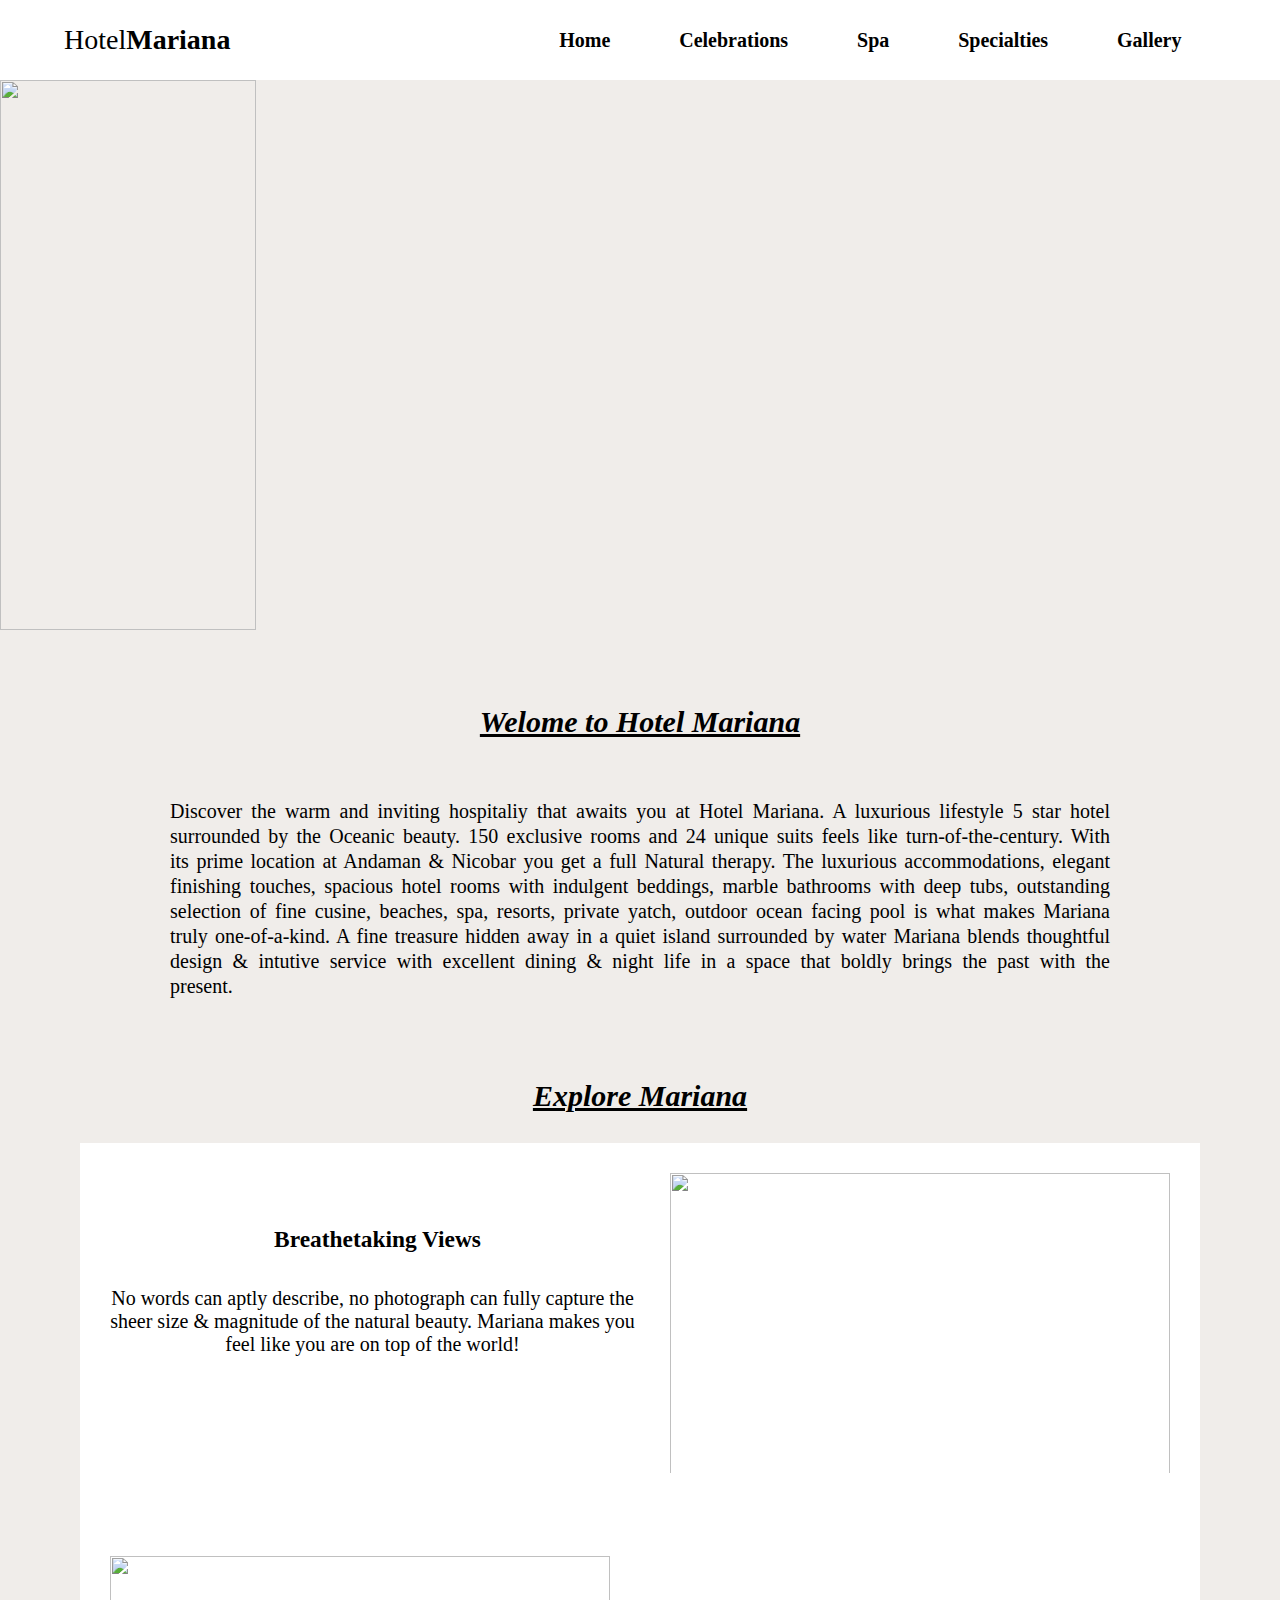
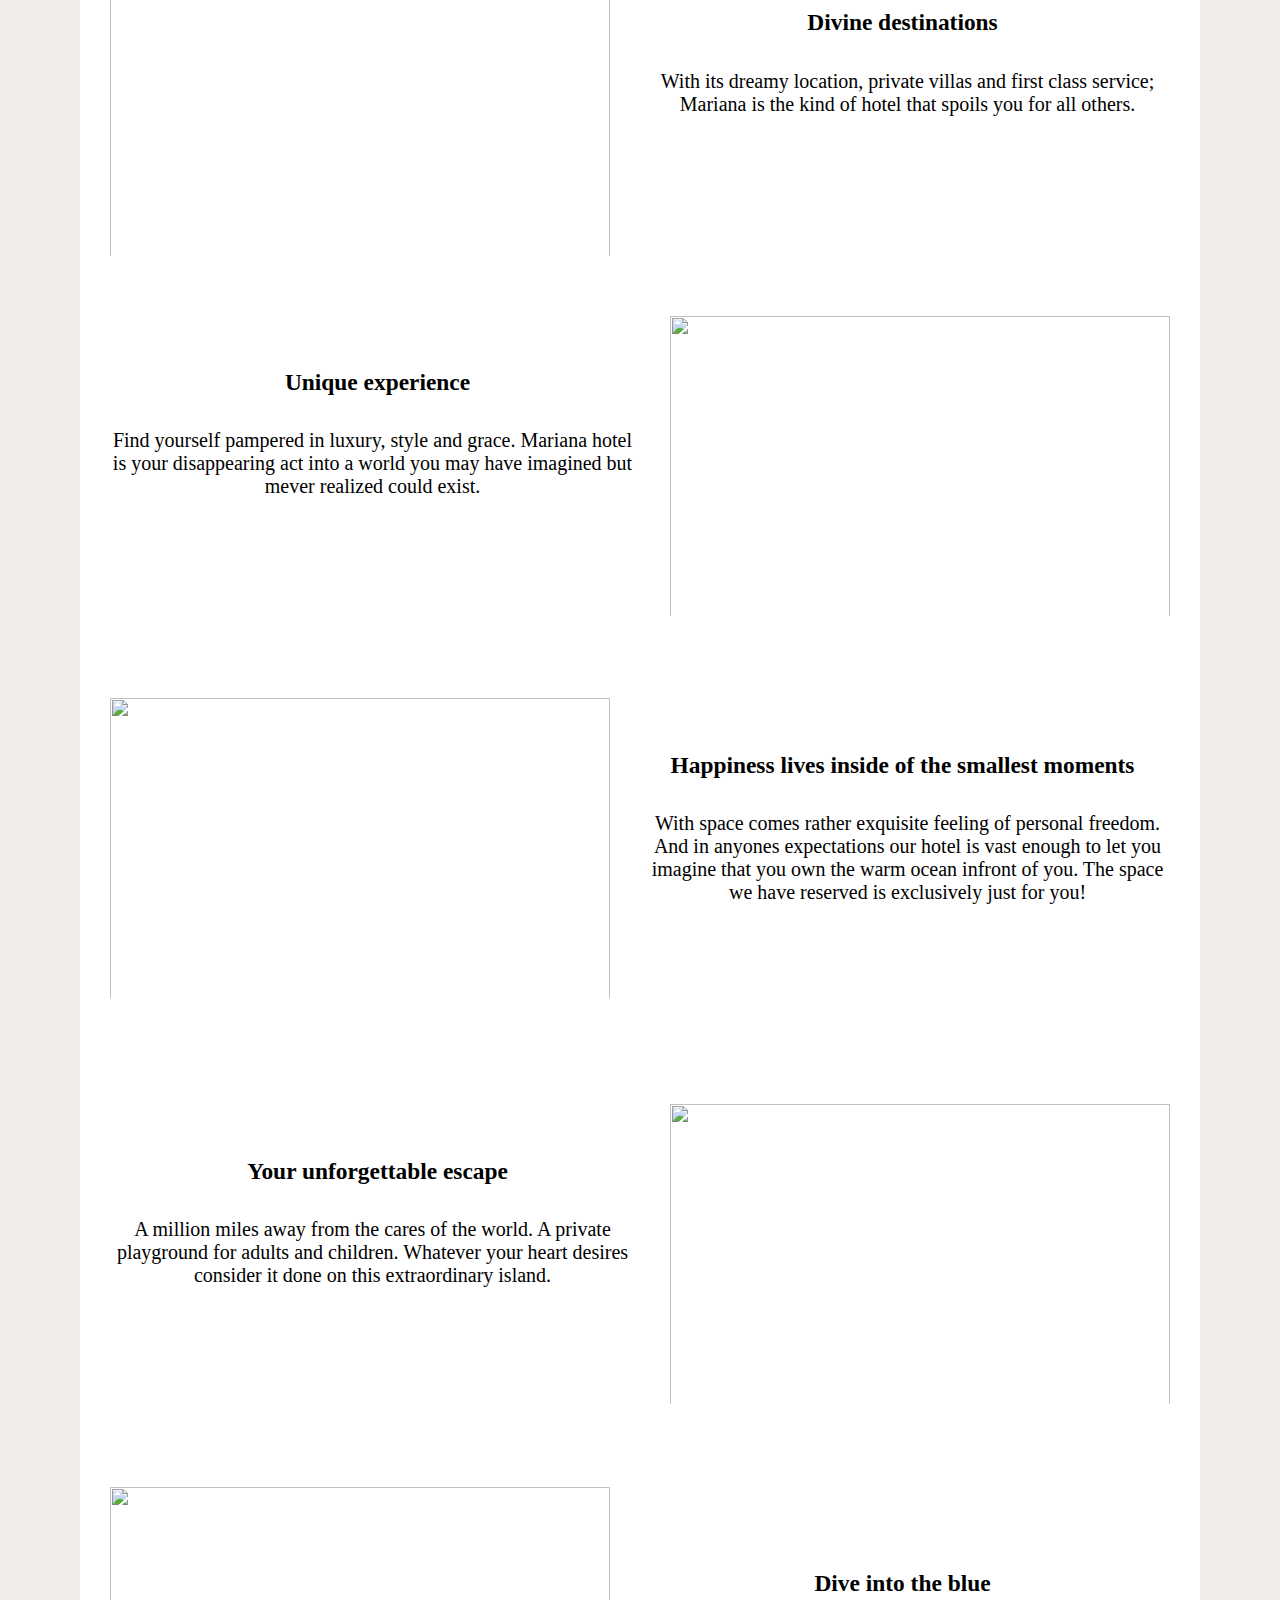
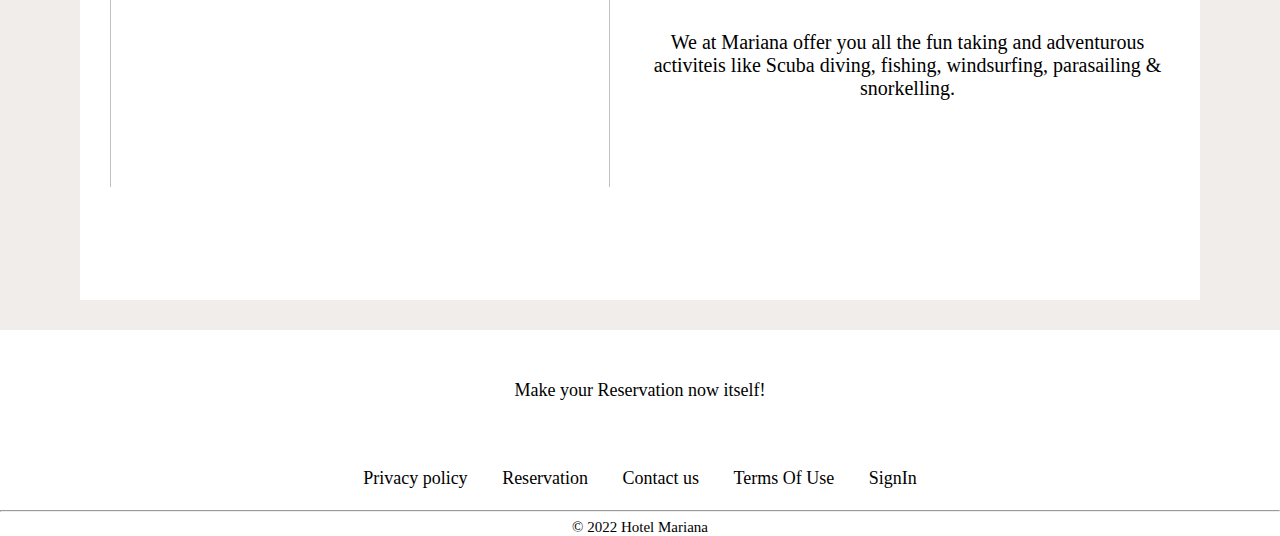
==== index.html @ 6b97dd3e "rename hotel.html to index.html" ====
<!DOCTYPE html>
<html lang="en">
<head>
    <meta charset="UTF-8">
    <meta http-equiv="X-UA-Compatible" content="IE=edge">
    <meta name="viewport" content="width=device-width, initial-scale=1.0">
    <title>Mariana</title>
<link rel="stylesheet" href="mystyle.css">
<link rel="stylesheet" href="https://cdnjs.cloudflare.com/ajax/libs/font-awesome/6.1.1/css/all.min.css" integrity="sha512-KfkfwYDsLkIlwQp6LFnl8zNdLGxu9YAA1QvwINks4PhcElQSvqcyVLLD9aMhXd13uQjoXtEKNosOWaZqXgel0g==" crossorigin="anonymous" referrerpolicy="no-referrer" />
<link rel="stylesheet" href="file:///C:/Users/micro/Desktop/pro.html/fontawesome-free-5.15.4-web/css/all.css">
</head>

<body>

 
  <nav>
    <input id="nav-toggle" type="checkbox">
    <div class="logo">Hotel<strong>Mariana</strong></div>
    <ul class="links">
      <li><a href="hotel.html">Home</a></li>
      <li><a href="celebration.html">Celebrations</a></li>
      <li><a href="spa.html">Spa</a></li>
      <li><a href="specialties.html">Specialties</a></li>
      <li><a href="Gallery.html">Gallery</a></li>
      
    </ul>
    <label for="nav-toggle" class="icon-burger">
      <div class="line"></div>
      <div class="line"></div>
      <div class="line"></div>
    </label>
    
  </nav>
  


<div id="slider">
  <figure>
    <img src="C:\Users\micro\Desktop\pro.html\img\pexels-engin-akyurt-3011575.jpg" alt="">
    <img src="C:\Users\micro\Desktop\pro.html\img\pexels-recal-media-60217.jpg" alt="">
    <img src="C:\Users\micro\Desktop\pro.html\img\pexels-oleg-magni-860922.jpg" alt="">
    <img src="C:\Users\micro\Desktop\pro.html\img\pexels-asad-photo-maldives-1320686.jpg" alt="">
    <img src="C:\Users\micro\Desktop\pro.html\img\pexels-engin-akyurt-3011575.jpg" alt="">
  </figure>
</div>



<p class="second">
  Welome to Hotel Mariana
</p>



 
 <p  class="description"> Discover the warm and inviting hospitaliy that awaits you at Hotel Mariana.
     A luxurious lifestyle 5 star hotel surrounded by the Oceanic beauty.
     150 exclusive rooms and 24 unique suits feels like turn-of-the-century.
 With its prime location at Andaman & Nicobar you get a full Natural therapy.
 The luxurious accommodations, elegant finishing touches, spacious hotel rooms with indulgent beddings, marble bathrooms with deep tubs, outstanding selection of fine cusine, beaches, spa, resorts, private yatch, outdoor ocean facing pool is 
    what makes Mariana truly one-of-a-kind.
   A fine treasure hidden away in a quiet island surrounded by water
    Mariana blends thoughtful design & intutive service with excellent dining & night life in a space that boldly brings the past with the present.
    
  </p>


 
<p class="second">
  Explore Mariana
</p>

 <div class="container">
   <div class="descriptionc">
     <img src="C:\Users\micro\Desktop\pro.html\img\pexels-castorly-stock-3768256.jpg" alt="" class="fright">
     <div class="word">
     <h3 style="font-style: normal;">Breathetaking Views</h3>
      <p> 
        No words can aptly describe, no photograph can fully capture the sheer size & magnitude of the natural beauty.
        Mariana makes you feel like you are on top of the world!
      </p>
   </div>
  </div> 
   <div class="descriptionc2">
    <img src="C:\Users\micro\Desktop\pro.html\img\pexels-thanhhoa-tran-1488327.jpg" alt="" class="fleft">
   <div class="word2">
    <h3 style="font-style: normal;"> Divine destinations</h3>
    <p> With its dreamy location, private villas and first class service; Mariana is the kind of hotel that spoils you for all others.
      </p>
  </div>
</div>
<div class="descriptionc3">
    <img src="C:\Users\micro\Desktop\pro.html\img\pexels-pixabay-262047.jpg" alt="" class="ffright">
    <div class="word3">
    <h3 style="font-style: normal;"> Unique experience </h3>
    <p> 
      Find yourself pampered in luxury, style and grace.  Mariana hotel is your disappearing act into a world you may have imagined but mever realized could exist.
    </p>
  </div>
</div>
<div class="descriptionc4">
    <img src="C:\Users\micro\Desktop\pro.html\img\pexels-photo-7510904.jpeg" alt="" class="ffleft">
    <div class="word4">
    <h3 style="font-style: normal;">Happiness lives inside of the smallest moments </h3>
    <p>
      With space comes rather exquisite feeling of personal freedom. And in anyones expectations our hotel is vast enough to let you imagine that you own the warm ocean infront of you. The space we have reserved is exclusively just for you!
    </p>
  </div>
</div>
  <div class="descriptionc5">
    <img src="C:\Users\micro\Desktop\pro.html\img\pexels-pixabay-221457.jpg" alt="" class="fffright">
    <div class="word5">
    <h3 style="font-style: normal;">  Your unforgettable escape </h3>
    <p>
      A million miles away from the cares of the world. A private playground for adults and children. Whatever your heart desires consider it done on this extraordinary island. 
      </p>
  </div>
</div>


  <div class="descriptionc6">
    <img src="C:\Users\micro\Desktop\pro.html\img\pexels-photo-2983472.jpeg" alt="" class="fffleft">
    <div class="word6">
      <h3 style="font-style: normal;"> Dive into the blue</h3>
      <p> We at Mariana offer you all the fun taking and adventurous activiteis like Scuba diving, fishing, windsurfing, parasailing & snorkelling.  </p>
  </div>

  </div>
</div>
 
 



 

</body>


<footer>
  <p class="foot"> Make your Reservation now itself! </p>
  <div class="antisocail">
   <div class="ig"> <a href="https://www.instagram.com/mahek9015"> <i class="fa-brands fa-instagram fa-lg" style="color: #000000;" > </i></a></div>
   <div class="tweet"> <a href="https://github.com/mahek9015"><i class="fa-brands fa-github fa-lg" style="color: #000000;"></i></a></div>
   <div class="yt"><a href="https://www.linkedin.com/in/mahek-shaikh-5804bb237"> <i class="fa-brands fa-linkedin fa-lg" style="color: #000000;"></i></a></div>
 </div>
  
  <ul class="list">
  <li> <a href="privacypolicy.html"> Privacy policy</a> </li>
  <li> <a href="reservation.html"> Reservation</a> </li>
  <li> <a href="contactus.html"> Contact us</a> </li>
  <li> <a href="termsofuse.html"> Terms Of Use </a> </li>
  <li> <a href="signin.html"> SignIn </a> </li>
  </ul>
 
  <div class="copyright">  
  <hr>
   &copy; 2022 Hotel Mariana
 </div>

</footer>
</html>
---- mystyle.css ----
img{

    width: 55%;
    height: 550px;
    
}

#slider{
  overflow: hidden;
}
#slider figure{
  position: relative;
  width: 500%;
  margin: 0;
  left: 0;
  animation: 20s slider infinite;
}
#slider figure img{
  width: 20%;
  float: left;
  padding-bottom: 25px;
  padding-top: 80px;
}
@keyframes slider{
  0% {
    left: 0;
  }
  10%{
    left: 0;
  }
  25%{
    left: -100%;
  }
  45%{
    left: -100%;
  }
  50%{
    left: -200%;
  }
70%{
  left: -200%;
}
75%{
  left: -300%;
}
95%{
  left: -300%;
}
100%{
  left: -400%;
}
}
h1{
  padding-top: 30px;
  padding-bottom: 30px;
  text-align: center;
  font-size: 55px;
  font-style: italic;
 
  
}
.second{
  padding-top: 20px;
  text-align: center;
  font-size: 30px;
  font-weight: 550;
   font-style: italic;
   color: black;
   text-decoration: underline;

 
}

.description{
  text-decoration: none;
  text-align: justify;
  padding: 30px 90px;
  word-spacing: 2px;
  line-height: 25px;
  font-size: 20px;
  font-family: calibri;
  margin: 10px 80px;
}
h4{
  color: rgb(4, 49, 75);
  padding: 40px;
  
}

  

body {
	padding: 0;
	margin: 0;
	background-color: #f0edea;;
  
 
}
.container {
	padding-top: 20px;
	margin: 30px 80px;
	background-color: white;
}
.container img {
	display: block;
	width: 100%;
}
nav {
	position: fixed;
	z-index: 10;
	left: 0;
	right: 0;
	top: 0;
	font-family: calibri;
	padding: 0 5%;
	height: 80px;
	background-color: rgb(255, 255, 255);

}
nav .logo {
	float: left;
	width: 40%;
	height: 100%;
	display: flex;
	align-items: center;
	font-size: 28px;
	color: rgb(0, 0, 0);
}
nav .links {
	float: right;
	padding: 0;
	margin: 0;
	width: 60%;
	height: 100%;
	display: flex;
	justify-content: space-around;
	align-items: center;
}
nav .links li {
	list-style: none;
}
nav .links a {
	display: block;
	padding: 1em;
	font-size: 20px;
	font-weight: bold;
	color: rgb(0, 0, 0);;
	text-decoration: none;
	font-family: calibri;
}
#nav-toggle {
	position: absolute;
	top: -100px;
}
nav .icon-burger {
	display: none;
	position: absolute;
	right: 5%;
	top: 50%;
	transform: translateY(-50%);
}
nav .icon-burger .line {
	width: 30px;
	height: 5px;
	background-color: rgb(0, 0, 0);;
	margin: 5px;
	border-radius: 3px;
	transition: all .3s ease-in-out;
}
@media screen and (max-width: 768px) {
	nav .logo {
		float: none;
		width: auto;
		justify-content: center;
	}
	nav .links {
		float: none;
		position: fixed;
		z-index: 9;
		left: 0;
		right: 0;
		top: 100px;
		bottom: 100%;
		width: auto;
		height: auto;
		flex-direction: column;
		justify-content: space-evenly;
		background-color: rgba(255, 255, 255, 0.8);
		overflow: hidden;
		box-sizing: border-box;
		transition: all .5s ease-in-out;
	}
	nav .links a {
		font-size: 20px;
	}

	nav :checked ~ .links {
		bottom: 0;
	}
	nav .icon-burger {
		display: block;
	}
	nav :checked ~ .icon-burger .line:nth-child(1) {
		transform: translateY(10px) rotate(225deg);
	}
	nav :checked ~ .icon-burger .line:nth-child(3) {
		transform: translateY(-10px) rotate(-225deg);
	}
	nav :checked ~ .icon-burger .line:nth-child(2) {
		opacity: 0;
	}
	
}
footer{
	font-family: calibri;
	font-weight: 400;
	background-color: rgb(255, 255, 255);
	
}

/*footer.social{
	text-align: center;
	padding-bottom: 25px;
	color: #ffffff;
	align-items: center;
}
 footer .social a{
	font-size: 24px;
	color: white;
	border: 1px solid rgb(255, 255, 255);
	width: 40px;
	height: 40px;
	line-height: 40px;
	text-align: center;
	border-radius: 50%;
	margin: 0 8px;
	opacity: 0.75;
}
footer .social a:hover{
	opacity: 0.9;
}*/
footer .list{
	margin-top: 0;
	padding: 10px;
	list-style: none;
	font-size: 18px;
	line-height: 1.6;
	margin-bottom: 0;
	text-align: center;
}
footer .list a{
	color: rgb(0, 0, 0);
	text-decoration: none;
	/*opacity: 0.8;*/

}
footer .list li{
	display: inline-block;
	padding: 0 15px;

}
footer .list li a:hover{
	text-decoration: underline;
}


 .copyright{
	margin: 0;
	text-align: center;
	font-size: 15px;
	color: #000000;
	overflow: hidden;
}
.antisocial i{
	overflow: hidden;
}
div .ig {

	text-align: center;
	padding-top: 20px;
	padding-left: 47%;
    display: inline-table;
}
div .tweet{
	overflow: hidden;
	text-align: center;
	padding-top: 20px;
	display: inline-table;
	padding-left: 15px;
}
div .yt{
	
	text-align: center;
	padding-top: 20px;
	padding-left: 15px;
	padding-bottom: 15px;
	display: inline-table;
	
}
.foot{
	color: rgb(0, 0, 0);
	text-align: center;
	padding-top: 50px;
	font-size: 18px ;
}
/*.grid{
	display: grid;

}
.one{
	place-items: left;
	text-align: right;
}
.two{
	
	float: right;
}
.three{
	float: left;
}
.four{
	
	float: right;
}
.five{
	float: left;
}
.six{
	float: right;
}*/
.descriptionc{
	margin: 10px 30px 20px 30px;
	text-align: justify;
	
	
}
.descriptionc .word{
	padding-top: 20px;
	padding-bottom: 160px;
	text-align: center;
	font-size: 20px;
	font-family: calibri;
	
}
.descriptionc .fright{
	max-width: 500px;
	max-height: 300px;
	float: right;
	margin-left: 35px;
	margin-bottom: 10px;
	text-align: left;
}
.descriptionc2{
	margin: 10px 30px 20px 30px;
	text-align: justify;
	
}
.descriptionc2 .word2{
	padding-top: 20px;
	padding-bottom: 160px;
	text-align: center;
	font-size: 20px;
	font-family: calibri;


}
.descriptionc2 .fleft{
	max-width: 500px;
	max-height: 300px;
	float: left;
	margin-right: 35px;
	margin-bottom: 10px;
}
.descriptionc3{
	margin: 10px 30px 20px 30px;
	text-align: justify;
	
}
.descriptionc3 .word3{
	padding-top: 20px;
	padding-bottom: 160px;
	text-align: center;
	font-size: 20px;
	font-family: calibri;


}
.descriptionc3 .ffright{
	max-width: 500px;
	max-height: 300px;
	float: right;
	margin-left: 35px;
	margin-bottom: 10px;
	text-align: left;
}
.descriptionc4{
	margin: 10px 30px 20px 30px;
	text-align: justify;
	
}
.descriptionc4 .word4{
	padding-top: 20px;
	padding-bottom: 160px;
	text-align: center;
	font-size: 20px;
	font-family: calibri;


}
.descriptionc4 .ffleft{
	max-width: 500px;
	max-height: 300px;
	float: left;
	margin-right: 35px;
	margin-bottom: 10px;
}
.descriptionc5{
	margin: 10px 30px 20px 30px;
	text-align: justify;
	
}
.descriptionc5 .word5{
	padding-top: 20px;
	padding-bottom: 160px;
	text-align: center;
	font-size: 20px;
	font-family: calibri;


}
.descriptionc5 .fffright{
	max-width: 500px;
	max-height: 300px;
	float: right;
	margin-left: 35px;
	margin-bottom: 10px;
	text-align: left;
}
.descriptionc6{
	margin: 10px 30px 20px 30px;
	text-align: justify;

}
.descriptionc6 .word6{
	padding-top: 50px;
	padding-bottom: 180px;
	text-align: center;
	font-size: 20px;
	font-family: calibri;

	
}
.descriptionc6 .fffleft{
	max-width: 500px;
	max-height: 300px;
	float: left;
	margin-right: 35px;
	margin-bottom: 10px;
}
h3{
	text-align: center;
	text-decoration: none;
	padding: 10px;
}
nav .links a:hover{
	text-decoration: underline;
}
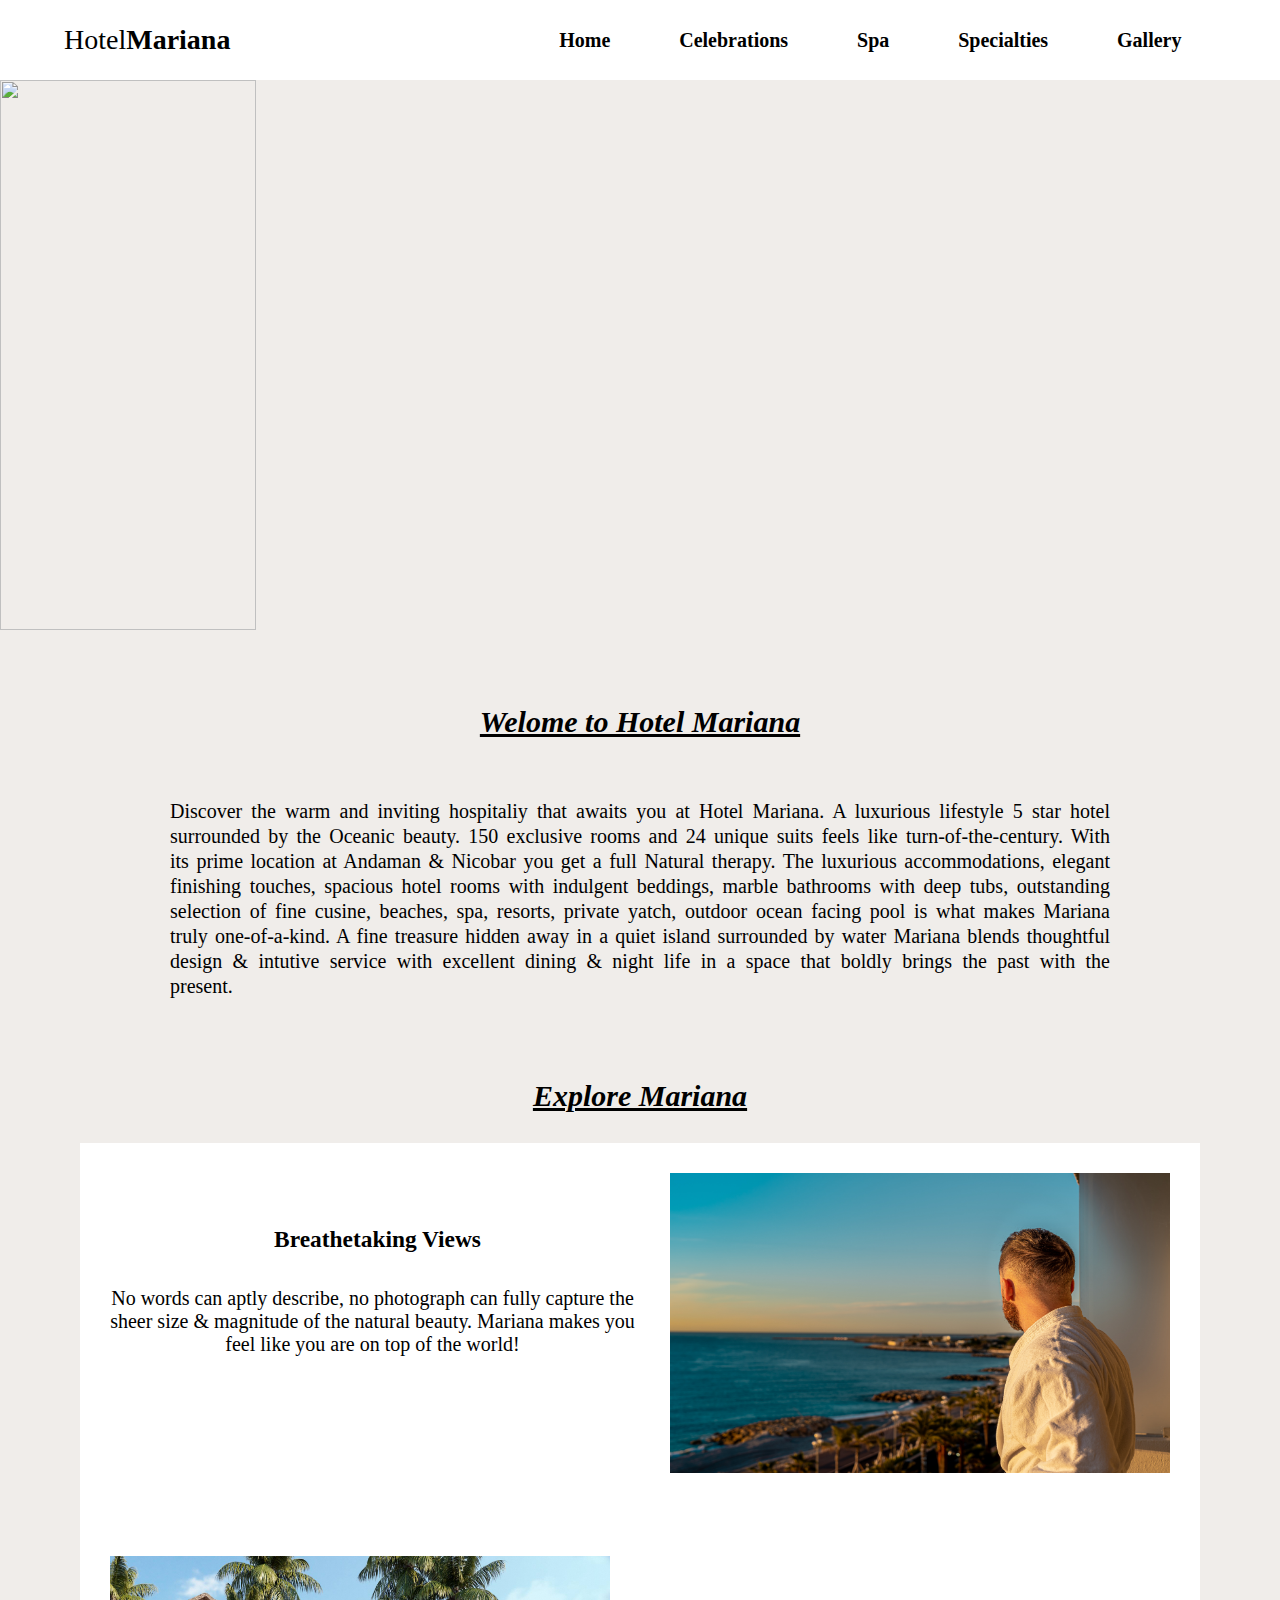
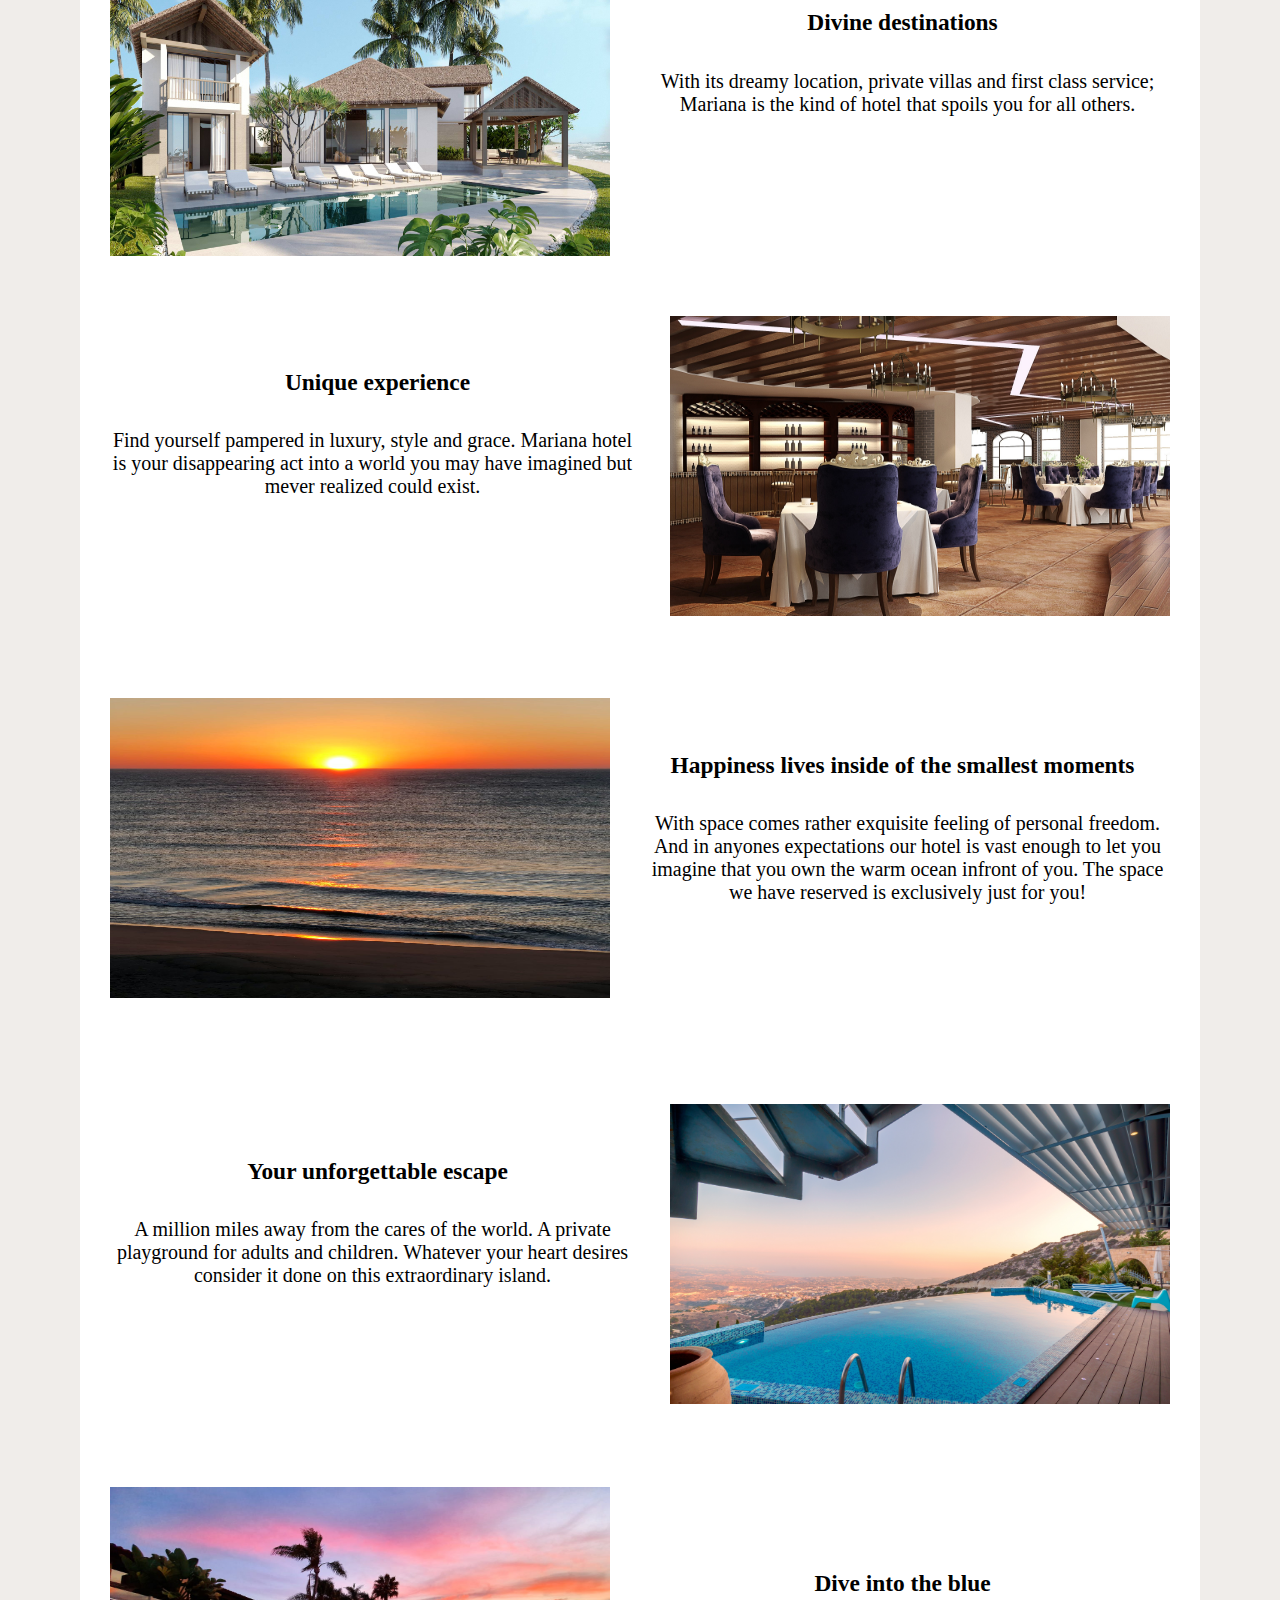
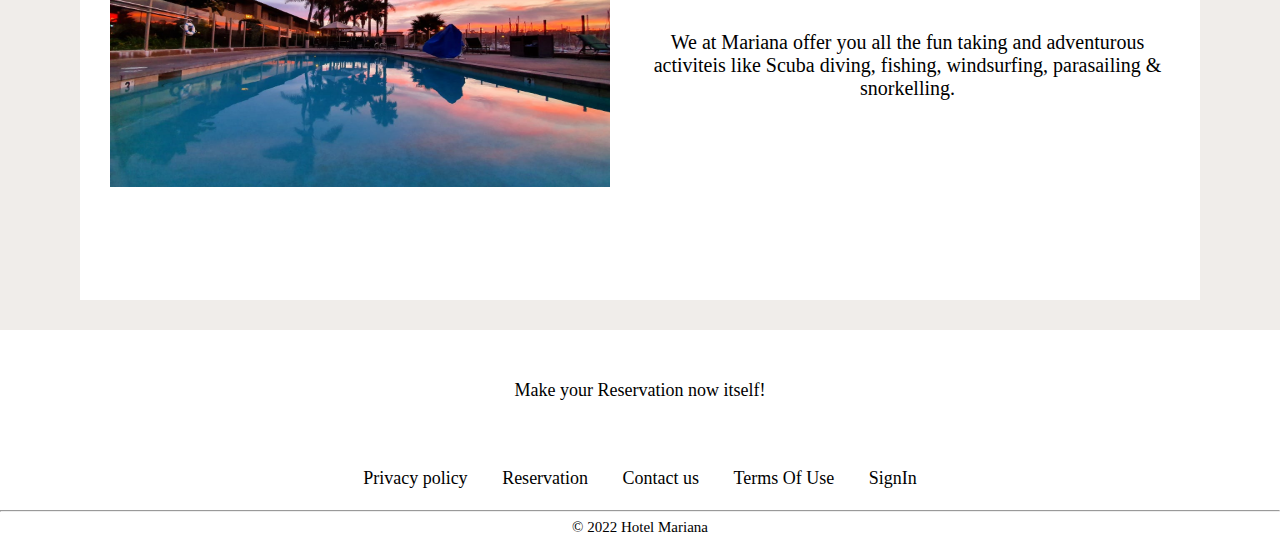
==== commit 03668413: "update index.html" ====
--- a/index.html
+++ b/index.html
@@ -36,11 +36,11 @@
 
 <div id="slider">
   <figure>
-    <img src="C:\Users\micro\Desktop\pro.html\img\pexels-engin-akyurt-3011575.jpg" alt="">
-    <img src="C:\Users\micro\Desktop\pro.html\img\pexels-recal-media-60217.jpg" alt="">
-    <img src="C:\Users\micro\Desktop\pro.html\img\pexels-oleg-magni-860922.jpg" alt="">
-    <img src="C:\Users\micro\Desktop\pro.html\img\pexels-asad-photo-maldives-1320686.jpg" alt="">
-    <img src="C:\Users\micro\Desktop\pro.html\img\pexels-engin-akyurt-3011575.jpg" alt="">
+    <img src="img/pexels-engin-akyurt-3011575.jpg" alt="">
+    <img src="img/pexels-recal-media-60217.jpg" alt="">
+    <img src="img/pexels-oleg-magni-860922.jpg" alt="">
+    <img src="img/pexels-asad-photo-maldives-1320686.jpg" alt="">
+    <img src="img/pexels-engin-akyurt-3011575.jpg" alt="">
   </figure>
 </div>
 
@@ -72,7 +72,7 @@
 
  <div class="container">
    <div class="descriptionc">
-     <img src="C:\Users\micro\Desktop\pro.html\img\pexels-castorly-stock-3768256.jpg" alt="" class="fright">
+     <img src="img/pexels-castorly-stock-3768256.jpg" alt="" class="fright">
      <div class="word">
      <h3 style="font-style: normal;">Breathetaking Views</h3>
       <p> 
@@ -82,7 +82,7 @@
    </div>
   </div> 
    <div class="descriptionc2">
-    <img src="C:\Users\micro\Desktop\pro.html\img\pexels-thanhhoa-tran-1488327.jpg" alt="" class="fleft">
+    <img src="img/pexels-thanhhoa-tran-1488327.jpg" alt="" class="fleft">
    <div class="word2">
     <h3 style="font-style: normal;"> Divine destinations</h3>
     <p> With its dreamy location, private villas and first class service; Mariana is the kind of hotel that spoils you for all others.
@@ -90,7 +90,7 @@
   </div>
 </div>
 <div class="descriptionc3">
-    <img src="C:\Users\micro\Desktop\pro.html\img\pexels-pixabay-262047.jpg" alt="" class="ffright">
+    <img src="img/pexels-pixabay-262047.jpg" alt="" class="ffright">
     <div class="word3">
     <h3 style="font-style: normal;"> Unique experience </h3>
     <p> 
@@ -99,7 +99,7 @@
   </div>
 </div>
 <div class="descriptionc4">
-    <img src="C:\Users\micro\Desktop\pro.html\img\pexels-photo-7510904.jpeg" alt="" class="ffleft">
+    <img src="img/pexels-photo-7510904.jpeg" alt="" class="ffleft">
     <div class="word4">
     <h3 style="font-style: normal;">Happiness lives inside of the smallest moments </h3>
     <p>
@@ -108,7 +108,7 @@
   </div>
 </div>
   <div class="descriptionc5">
-    <img src="C:\Users\micro\Desktop\pro.html\img\pexels-pixabay-221457.jpg" alt="" class="fffright">
+    <img src="img/pexels-pixabay-221457.jpg" alt="" class="fffright">
     <div class="word5">
     <h3 style="font-style: normal;">  Your unforgettable escape </h3>
     <p>
@@ -119,7 +119,7 @@
 
 
   <div class="descriptionc6">
-    <img src="C:\Users\micro\Desktop\pro.html\img\pexels-photo-2983472.jpeg" alt="" class="fffleft">
+    <img src="img/pexels-photo-2983472.jpeg" alt="" class="fffleft">
     <div class="word6">
       <h3 style="font-style: normal;"> Dive into the blue</h3>
       <p> We at Mariana offer you all the fun taking and adventurous activiteis like Scuba diving, fishing, windsurfing, parasailing & snorkelling.  </p>
